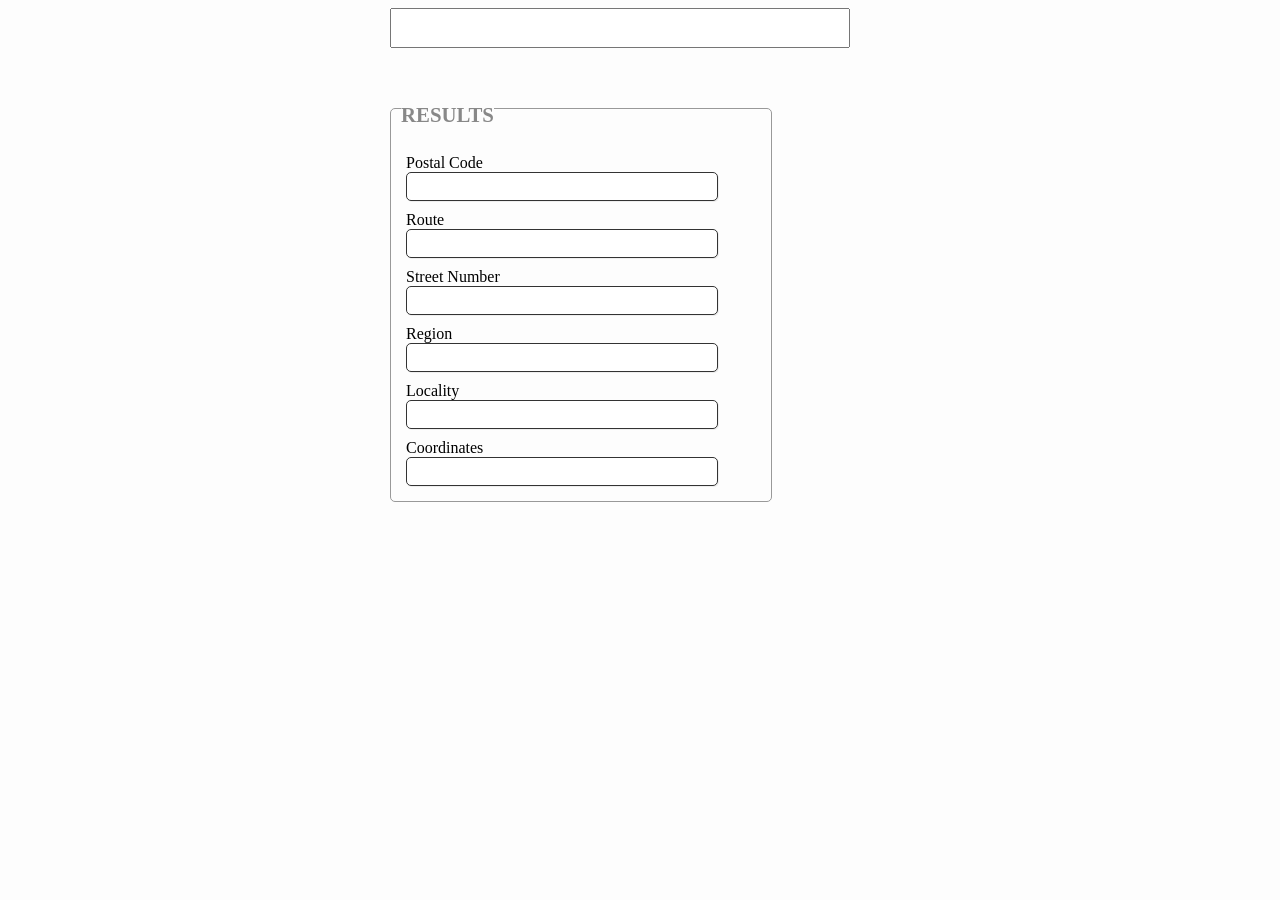
==== Demo/index.html @ a9bb52a3 "added support for IE < 9" ====
<!DOCTYPE HTML>
<html>
	<head>
		<style>
		#wrap
		{
			width:500px;
			margin:0 auto;
		}
		
		#myInput
		{
			
			padding:3px;
			width: 450px;
			height:30px;
			font-size:1.1em;
		}   
		
		
		._mapHud_
		{  
			
			position:relative;  
			padding:5px;
			border-radius:0 0 15px 15px;
			color:#fff;
			text-shadow:0px -1px #000;
			background-color: #555;
		}
		
		</style> 
		
		<link rel="stylesheet" type="text/css" href="example.css" />
		
		<script type="text/javascript" src="http://maps.google.com/maps/api/js?sensor=false"></script> 
		<script type="text/javascript" src="../Source/GeoSuggester-pure.js"></script>
		<script language="javascript" type="text/javascript">
		
		window.onload = function()
		{
			var geo = new GeoSuggester("myInput",{
				canvasHeight: 400,
				mode: 'map',
				onSelect: function()
				{   				   
				   document.getElementById('postalCode').value = this.selected.postalCode;
				   document.getElementById('route').value = this.selected.route;
				   document.getElementById('street_number').value = this.selected.streetNumber;
				   document.getElementById('region').value = this.selected.adminArea1; 
				   document.getElementById('locality').value = this.selected.locality;
				   document.getElementById('coord').value = this.selected.latitude+ " "+this.selected.longitude;
					
				},
				onClear: function()
				{
					//cleared
					alert('user cleared input text');
				}			
			});
		}
		
		
		
		
	
		
		
		</script>
	</head>
	<body>
		<div id="wrap">  
			<div id="inputWrapper">
				<input type="text" id="myInput" />
			</div>
		   		    
			<div id="results">
				<h1>Results</h1>
				<span>
					<label for="postalCode">Postal Code</label>
					<input class="geoInput" name="postalCode" type="text" id="postalCode" readonly = true />
				</span>
				<span>
					<label for="route">Route</label>
					<input class="geoInput" name="route" type="text" id="route" readonly = true />
				</span>
				<span>
					<label for="street_number">Street Number</label>
					<input class="geoInput" name="street_number" type="text" id="street_number" readonly = true />
				</span>
				<span>
				<label for="region">Region</label>
				<input class="geoInput" name="region" type="text" id="region" readonly = true />
				</span>
				<span>
				<label for="locality">Locality</label>
				<input class="geoInput" name="locality" type="text" id="locality" readonly = true />
				</span>
				<span>
					<label for="coord">Coordinates</label>
					<input class="geoInput" name="coord" type="text" id="coord" readonly = true />
				</span>
			</div>		
		</div>
		
	</body>
</html>
---- Demo/example.css ----
html
{
	background-color:#FDFDFD;
}


#results
{
	position:relative;
	width:auto;
	border:1px solid #999;
	border-radius:5px;
	padding:15px;
	max-width:350px;
	padding-top:35px;
	z-index:-10;   
	margin-top:60px;
}  

#results input[type="text"]
{
	padding: 5px;  
	font-size: 15px;  
    text-shadow: 0px 1px 0px #fff;  
    outline: none;  
    background: -webkit-gradient(linear, left top, left bottombottom, from(#F1F1F1), to(#ffffff));  
    background: -moz-linear-gradient(top,  #F1F1F1,  #ffffff);  
    -webkit-border-radius: 5px;  
    -moz-border-radius: 5px;  
    border-radius: 5px;  
    border: 1px solid #333;  
    -webkit-box-shadow: 1px 1px 0px #eee;  
    -moz-box-shadow: 1px 1px 0px #eee;  
    box-shadow:  1px 1px 0px #eee;  
	min-width:300px;
	
}

#results span
{
	display:block;
	z-index:0;
}

#results h1
{
	position:absolute;
	top:-20px;
	left:10px;
	background-color:#FDFDFD;
	font-size:1.3em;
	color:#888;
	text-transform:uppercase;
	z-index:0;
}

#results span label
{
	display:block;
	z-index:0; 
	margin-top:10px;
}
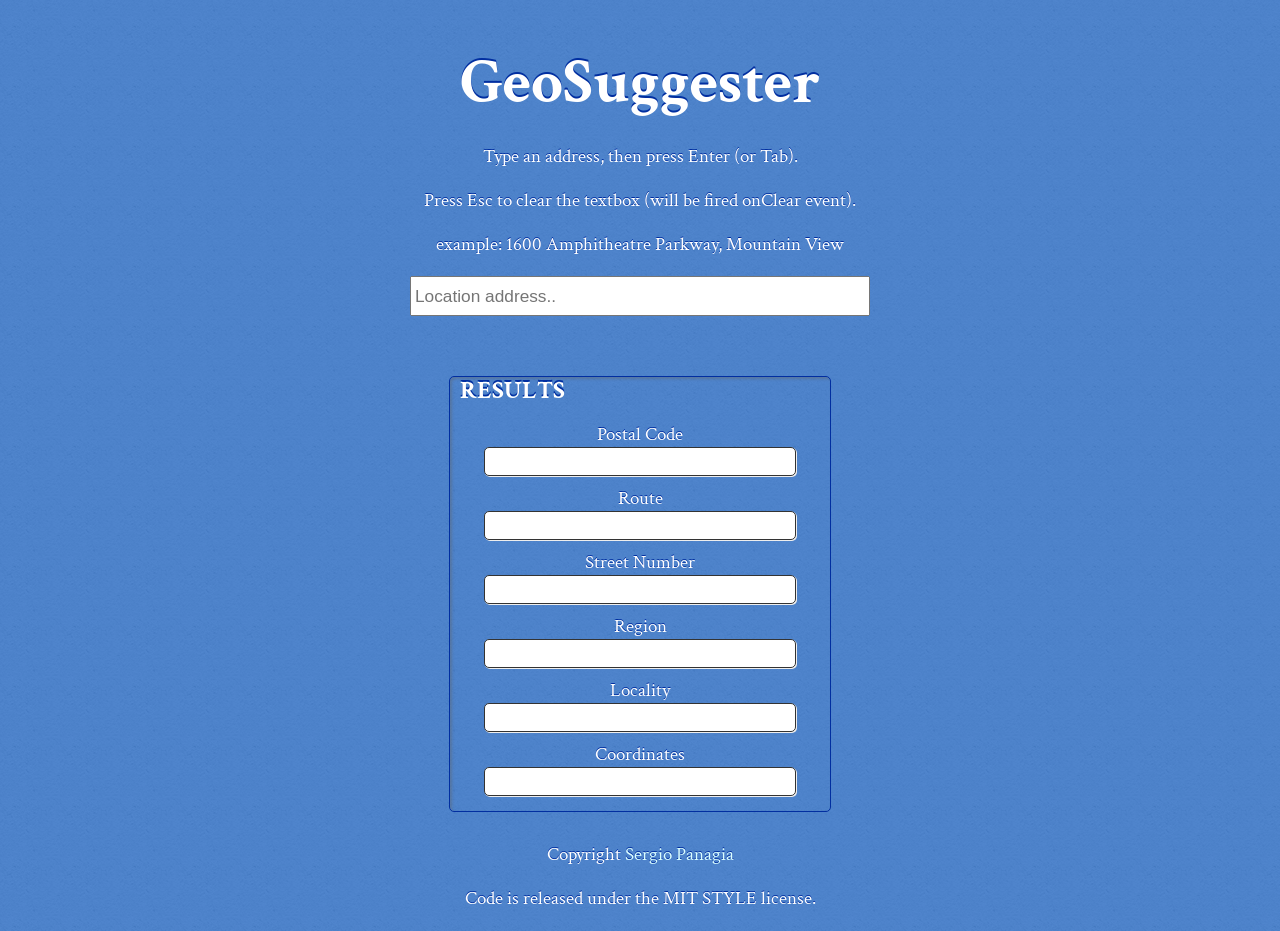
==== commit ad38e339: "example demo" ====
--- a/Demo/index.html
+++ b/Demo/index.html
@@ -2,11 +2,7 @@
 <html>
 	<head>
 		<style>
-		#wrap
-		{
-			width:500px;
-			margin:0 auto;
-		}
+
 		
 		#myInput
 		{
@@ -14,7 +10,7 @@
 			padding:3px;
 			width: 450px;
 			height:30px;
-			font-size:1.1em;
+			font-size:.9em;
 		}   
 		
 		
@@ -54,24 +50,30 @@
 				},
 				onClear: function()
 				{
-					//cleared
-					alert('user cleared input text');
+					var fields = document.getElementsByClassName('geoInput');    
+					for(i=0;i<fields.length;i++)
+					{
+						fields[i].value = '';
+					}
+				
+				
 				}			
 			});
 		}
 		
-		
-		
-		
-	
-		
-		
+
 		</script>
 	</head>
 	<body>
-		<div id="wrap">  
-			<div id="inputWrapper">
-				<input type="text" id="myInput" />
+		<div id="wrap">     
+			
+			<h1><a href="http://geosuggester.panaghia.it" title="geosuggester home page">GeoSuggester</a></h1>
+			<p>Type an address, then press Enter (or Tab).</p>
+			<p>Press Esc to clear the textbox (will be fired onClear event).</p>
+			<p>example: 1600 Amphitheatre Parkway, Mountain View</p>
+			
+			<div id="inputWrapper">                                  
+				<input placeholder = "Location address.." type="text" id="myInput" />
 			</div>
 		   		    
 			<div id="results">
@@ -100,7 +102,12 @@
 					<label for="coord">Coordinates</label>
 					<input class="geoInput" name="coord" type="text" id="coord" readonly = true />
 				</span>
-			</div>		
+			</div>	 
+			
+			<div id="footer">
+				<p>Copyright <a href="http://panaghia.it" title="Sergio Panagia home page">Sergio Panagia</a></p>
+				<p>Code is released under the MIT STYLE license.</p>				
+			</div>   
 		</div>
 		
 	</body>
--- a/Demo/example.css
+++ b/Demo/example.css
@@ -1,20 +1,77 @@
-html
+@import url(http://fonts.googleapis.com/css?family=Crimson+Text);
+body
 {
-	background-color:#FDFDFD;
+	margin:0;
+	padding: 0;
+	
+	font-family: 'Crimson Text', arial, serif;
+	font-size:120%;
+	background-image: url('pattern.png');
+	background-repeat:repeat;
+	color: #fff;
+	text-shadow:0px -1px  #012EA0;
 }
 
+#wrap
+{
+	margin:0 auto;
+	width:590px;     
+	text-align:center;
+}               
+
+#wrap h1
+{  
+	font-size:3.3em;
+	text-align:center; 
+	text-shadow: 0px -2px #012EA0;
+	margin-bottom:10px;
+}   
+
+#footer p a
+{
+	text-decoration:none;
+	color:#DBFFFF;
+}                 
+
+#footer p a:hover
+{
+	text-decoration:underline;
+	color:#91FF8D;
+}
+
+#wrap h1 a
+{
+	text-decoration:none;
+	color:#fff;
+}              
+
+#wrap h1 a:hover
+{
+	text-decoration:underline;
+}
+
+#wrap p
+{
+	text-align:center;
+}
 
 #results
 {
-	position:relative;
+	position:relative;   
+	margin:0 auto;  
 	width:auto;
-	border:1px solid #999;
+	border:1px solid #012EA0;
 	border-radius:5px;
 	padding:15px;
 	max-width:350px;
 	padding-top:35px;
 	z-index:-10;   
-	margin-top:60px;
+	margin-top:60px;                       
+	-webkit-box-shadow:inset 2px 2px 3px rgba(100, 100, 100, .4);  
+	-moz-box-shadow:inset 2px 2px 3px rgba(100, 100, 100, .4); 
+	margin-bottom:30px;           
+   
+    
 }  
 
 #results input[type="text"]
@@ -46,10 +103,9 @@
 {
 	position:absolute;
 	top:-20px;
-	left:10px;
-	background-color:#FDFDFD;
+	left:10px;                
 	font-size:1.3em;
-	color:#888;
+	color:#fff;
 	text-transform:uppercase;
 	z-index:0;
 }
